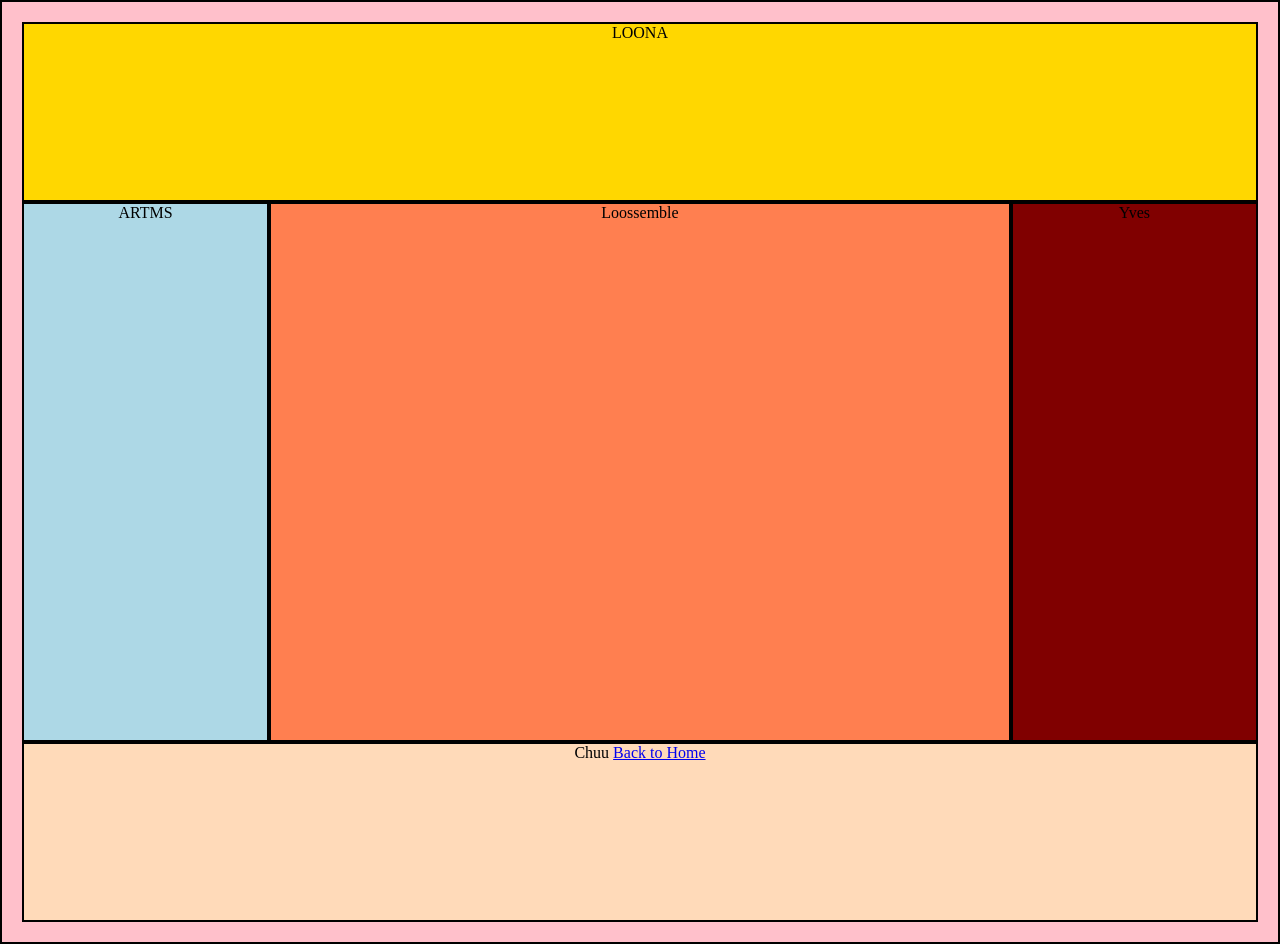
==== holy-grail.html @ 8fc95f63 "added holy grail" ====
<!DOCTYPE html>
<html lang="en">
<head>
    <meta charset="UTF-8">
    <meta name="viewport" content="width=device-width, initial-scale=1.0">
    <title>Document</title>
    <link rel="stylesheet" href="holy-grail.css">
</head>
<body>
<div class="maingrid">

  <div class="loona">
    LOONA
  </div>

    <div class="artms">
      ARTMS
    </div>

    <div class="loossemble">
      Loossemble
    </div>

    <div class="yves">
      Yves
    </div>

  <div class="chuu">
    Chuu
    <a href="index.html">Back to Home</a>
  </div>

</div>
</body>
</html>
---- holy-grail.css ----
body { 
    margin: 0 auto;
    background-color: pink;
    text-align: center;
}
.maingrid {
                display: grid;
                grid-template-columns: repeat(5, 1fr);
                grid-template-rows: repeat(5, 1fr);
                height: 100vh;
                gap: 0px;
                border: 2px solid black;
                padding: 20px;
                align-content: center;
}

.loona {
                grid-row: 1/2;
                grid-column: 1/6;
                background-color: gold;
                border: 2px solid black;
                justify-content: flex-start;
            }
.artms {
                grid-row: 2/5;
                grid-column: 1/2;
                background-color: lightblue;
                border: 2px solid black;
            }
.loossemble {
                grid-row: 2/5;
                grid-column: 2/5;
                background-color: coral;
                border: 2px solid black;
}
.yves {
                grid-row: 2/5;
                grid-column: 5/6;
                background-color: maroon;
                border: 2px solid black;
}
.chuu {
                grid-row: 5/6;
                grid-column: 1/6;
                background-color: peachpuff;
                border: 2px solid black;
                justify-content: flex-end;
}
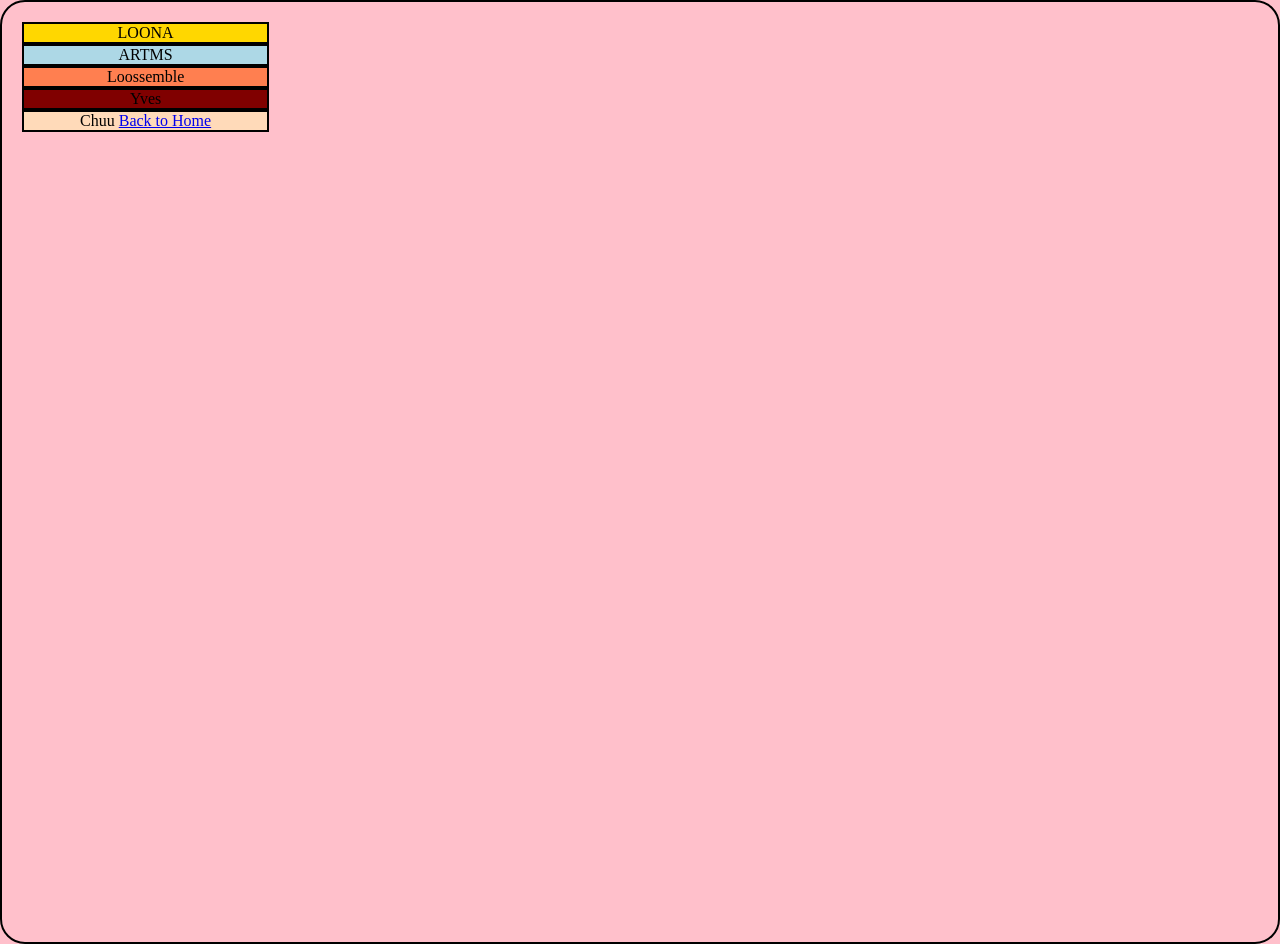
==== commit 5d654383: "Update holy-grail.html" ====
--- a/holy-grail.html
+++ b/holy-grail.html
@@ -8,6 +8,7 @@
 </head>
 <body>
 <div class="maingrid">
+<div id="loonaverse">
 
   <div class="loona">
     LOONA
@@ -29,7 +30,8 @@
     Chuu
     <a href="index.html">Back to Home</a>
   </div>
+  </div>
 
 </div>
 </body>
-</html>+</html>
--- a/holy-grail.css
+++ b/holy-grail.css
@@ -12,6 +12,7 @@
                 border: 2px solid black;
                 padding: 20px;
                 align-content: center;
+                border-radius: 25px;
 }
 
 .loona {
@@ -45,4 +46,4 @@
                 background-color: peachpuff;
                 border: 2px solid black;
                 justify-content: flex-end;
-}+}
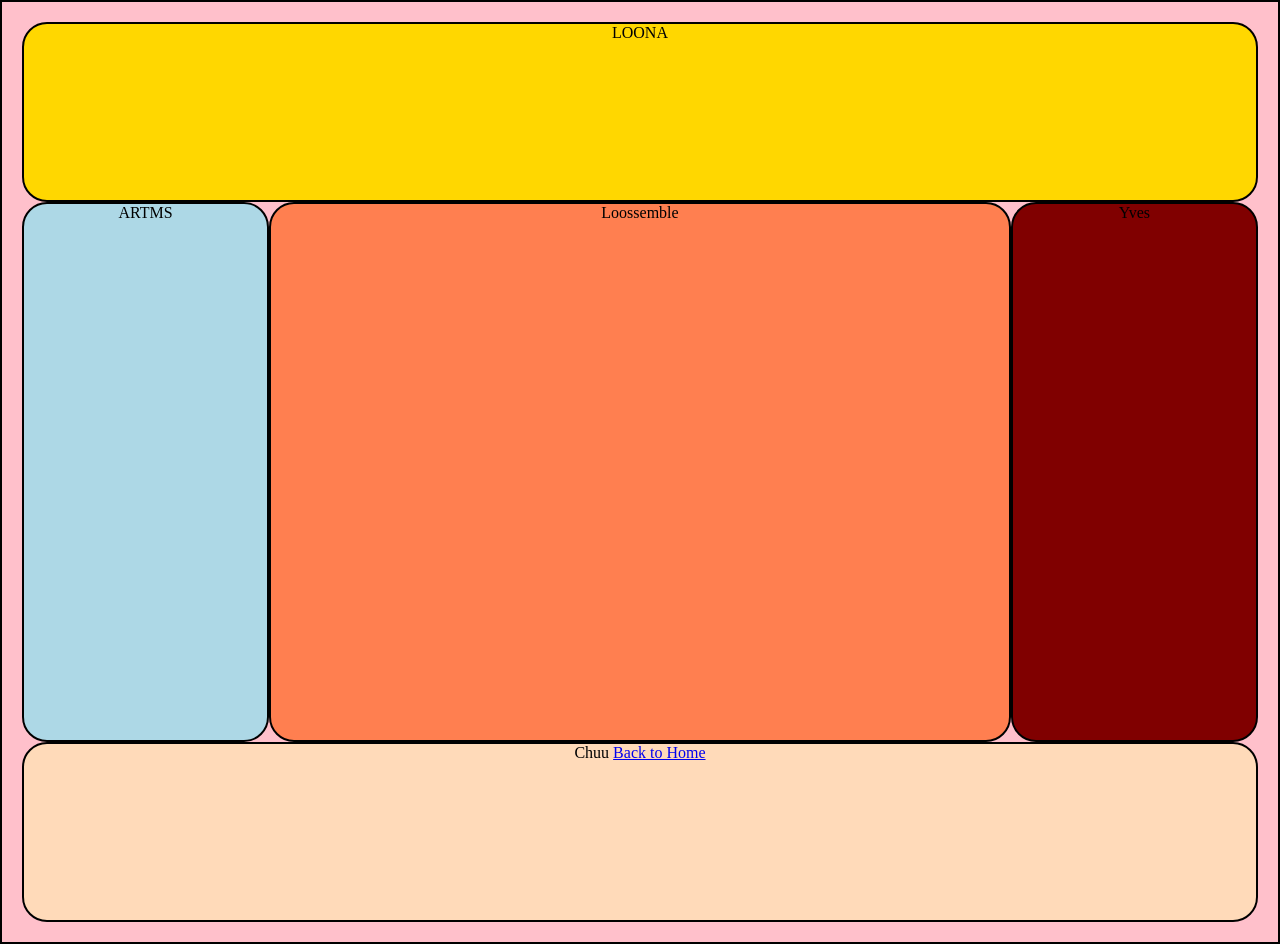
==== commit 32cecbc3: "Update holy-grail.html" ====
--- a/holy-grail.html
+++ b/holy-grail.html
@@ -8,7 +8,6 @@
 </head>
 <body>
 <div class="maingrid">
-<div id="loonaverse">
 
   <div class="loona">
     LOONA
@@ -30,7 +29,6 @@
     Chuu
     <a href="index.html">Back to Home</a>
   </div>
-  </div>
 
 </div>
 </body>
--- a/holy-grail.css
+++ b/holy-grail.css
@@ -12,7 +12,6 @@
                 border: 2px solid black;
                 padding: 20px;
                 align-content: center;
-                border-radius: 25px;
 }
 
 .loona {
@@ -20,6 +19,7 @@
                 grid-column: 1/6;
                 background-color: gold;
                 border: 2px solid black;
+                border-radius: 25px;
                 justify-content: flex-start;
             }
 .artms {
@@ -27,23 +27,27 @@
                 grid-column: 1/2;
                 background-color: lightblue;
                 border: 2px solid black;
+                border-radius: 25px;
             }
 .loossemble {
                 grid-row: 2/5;
                 grid-column: 2/5;
                 background-color: coral;
                 border: 2px solid black;
+                border-radius: 25px;
 }
 .yves {
                 grid-row: 2/5;
                 grid-column: 5/6;
                 background-color: maroon;
                 border: 2px solid black;
+                border-radius: 25px;
 }
 .chuu {
                 grid-row: 5/6;
                 grid-column: 1/6;
                 background-color: peachpuff;
                 border: 2px solid black;
+                border-radius: 25px;
                 justify-content: flex-end;
 }
